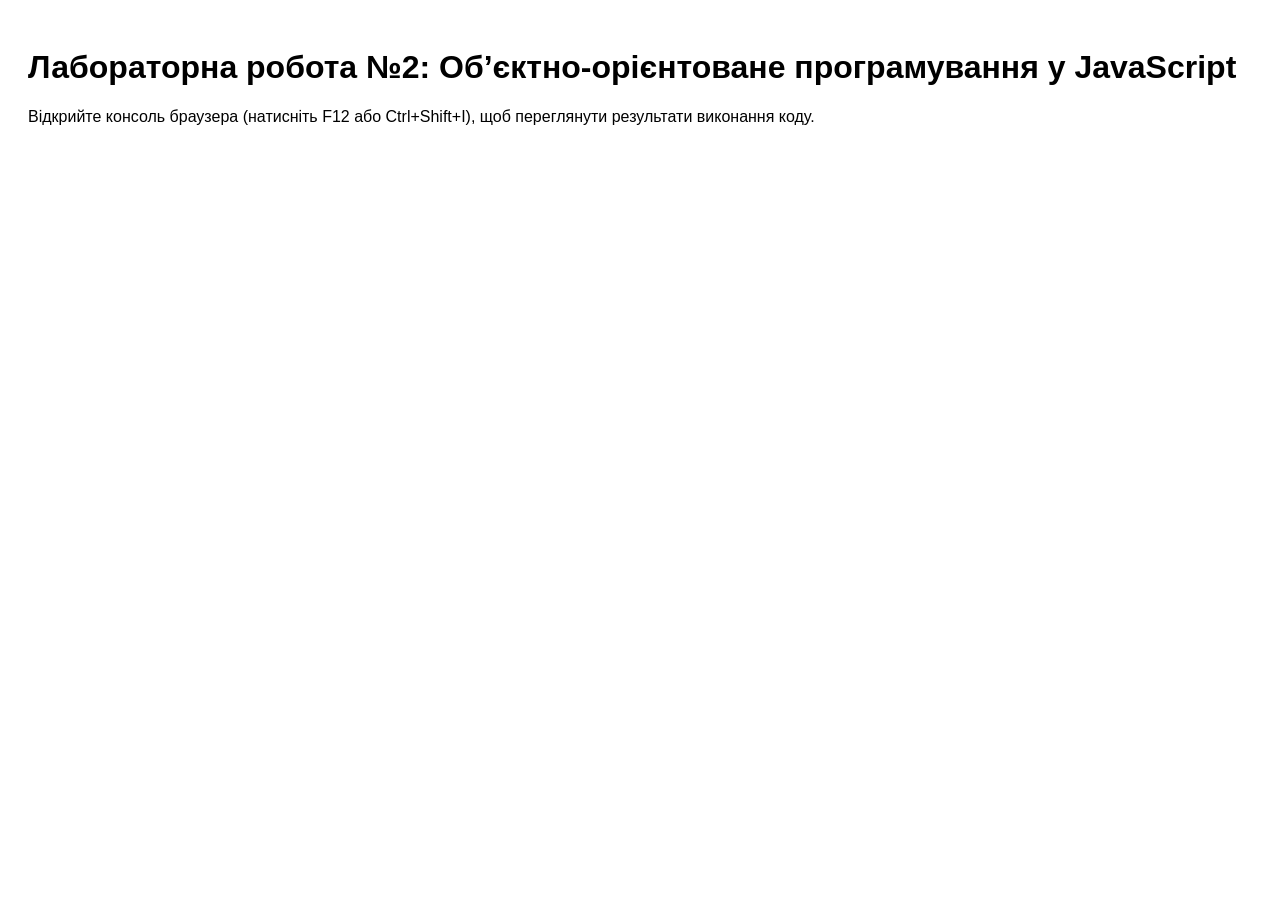
==== index.html @ 81987901 "Add files via upload" ====
<!DOCTYPE html>
<html lang="uk">
<head>
  <meta charset="UTF-8">
  <meta name="viewport" content="width=device-width, initial-scale=1.0">
  <title>Лабораторна робота №2</title>
  <style>
    body {
      font-family: Arial, sans-serif;
      padding: 20px;
    }
  </style>
</head>
<body>
  <h1>Лабораторна робота №2: Об’єктно-орієнтоване програмування у JavaScript</h1>
  <p>Відкрийте консоль браузера (натисніть F12 або Ctrl+Shift+I), щоб переглянути результати виконання коду.</p>

  <script>

    var car1 = new Object();
    car1.color = "red";
    car1.maxSpeed = 220;
    car1.driver = new Object();
    car1.driver.name = "Іван Іваненко";
    car1.driver.category = "C";
    car1.driver.personalLimitations = "No driving at night";
    car1.tuning = true;
    car1.numberOfAccidents = 0;

    var car2 = {
      color: "blue",
      maxSpeed: 180,
      driver: {
        name: "Kuchirka Liubomyr",
        category: "B",
        personalLimitations: null
      },
      tuning: false,
      numberOfAccidents: 2
    };

    car1.drive = function() {
      console.log("I am not driving at night");
    };
    car1.drive();

    car2.drive = function() {
      console.log("I can drive anytime");
    };
    car2.drive();

    function Truck(color, weight, avgSpeed, brand, model) {
      this.color = color;
      this.weight = weight;
      this.avgSpeed = avgSpeed;
      this.brand = brand;
      this.model = model;
      
      this.trip = function() {
        if (!this.driver) {
          console.log("No driver assigned");
        } else {
          var message = "Driver " + this.driver.name + " ";
          message += this.driver.nightDriving ? "drives at night" : "does not drive at night";
          message += " and has " + this.driver.experience + " years of experience";
          console.log(message);
        }
      }
    }

    Truck.AssignDriver = function(truck, name, nightDriving, experience) {
      truck.driver = {
        name: name,
        nightDriving: nightDriving,
        experience: experience
      };
    };

    var truck1 = new Truck("green", 5000, 80.5, "MAN", "TGS");
    Truck.AssignDriver(truck1, "Kuchirka Liubomyr", true, 5);

    var truck2 = new Truck("black", 6000, 75.0, "Scania", "R500");
    Truck.AssignDriver(truck2, "Kuchirka Liubomyr", false, 3);

    truck1.trip();
    truck2.trip();


    class Square {
      constructor(a) {
        this.a = a;
      }
      
      static help() {
        console.log("Square: A four-sided polygon with equal sides. Property: side length 'a'.");
      }
      
      length() {
        console.log("Perimeter: " + (4 * this.a));
      }
      
      square() {
        console.log("Area: " + (this.a * this.a));
      }
      
      info() {
        console.log("Square Info:");
        console.log("Side length: " + this.a);
        console.log("Angles: 90° each");
        console.log("Perimeter: " + (4 * this.a));
        console.log("Area: " + (this.a * this.a));
      }
    }

    class Rectangle extends Square {
      constructor(a, b) {
        super(a);
        this.b = b;
      }
      
      static help() {
        console.log("Rectangle: A quadrilateral with two pairs of parallel sides. Properties: length 'a' and width 'b'.");
      }
      
      length() {
        console.log("Perimeter: " + (2 * (this.a + this.b)));
      }
      
      square() {
        console.log("Area: " + (this.a * this.b));
      }
      
      info() {
        console.log("Rectangle Info:");
        console.log("Length: " + this.a + ", Width: " + this.b);
        console.log("Angles: 90° each");
        console.log("Perimeter: " + (2 * (this.a + this.b)));
        console.log("Area: " + (this.a * this.b));
      }
    }

    class Rhombus extends Square {
      constructor(a, alpha, beta) {
        super(a);
        this.alpha = alpha;
        this.beta = beta;
      }
      
      static help() {
        console.log("Rhombus: A quadrilateral with all sides equal. Properties: side 'a', and angles 'alpha' (obtuse) and 'beta' (acute).");
      }
      
      length() {
        console.log("Perimeter: " + (4 * this.a));
      }
      
      square() {
        let alphaRadians = this.alpha * (Math.PI / 180);
        console.log("Area: " + (this.a * this.a * Math.sin(alphaRadians)));
      }
      
      info() {
        console.log("Rhombus Info:");
        console.log("Side: " + this.a);
        console.log("Angles: alpha = " + this.alpha + "°, beta = " + this.beta + "°");
        console.log("Perimeter: " + (4 * this.a));
        let alphaRadians = this.alpha * (Math.PI / 180);
        console.log("Area: " + (this.a * this.a * Math.sin(alphaRadians)));
      }
    }

    class Parallelogram extends Rectangle {
      constructor(a, b, alpha, beta) {
        super(a, b);
        this.alpha = alpha;
        this.beta = beta;
      }
      
      static help() {
        console.log("Parallelogram: A quadrilateral with opposite sides parallel. Properties: sides 'a' and 'b', angles 'alpha' (obtuse) and 'beta' (acute).");
      }
      
      length() {
        console.log("Perimeter: " + (2 * (this.a + this.b)));
      }
      
      square() {
        let alphaRadians = this.alpha * (Math.PI / 180);
        console.log("Area: " + (this.a * this.b * Math.sin(alphaRadians)));
      }
      
      info() {
        console.log("Parallelogram Info:");
        console.log("Sides: a = " + this.a + ", b = " + this.b);
        console.log("Angles: alpha = " + this.alpha + "°, beta = " + this.beta + "°");
        console.log("Perimeter: " + (2 * (this.a + this.b)));
        let alphaRadians = this.alpha * (Math.PI / 180);
        console.log("Area: " + (this.a * this.b * Math.sin(alphaRadians)));
      }
    }

    class RectangleWithAccessors extends Rectangle {
      constructor(a, b) {
        super(a, b);
      }
      
      get lengthValue() {
        return this.a;
      }
      
      set lengthValue(newA) {
        this.a = newA;
      }
      
      get width() {
        return this.b;
      }
      
      set width(newB) {
        this.b = newB;
      }
    }

    Square.help();
    Rectangle.help();
    Rhombus.help();
    Parallelogram.help();

    let squareObj = new Square(5);
    let rectangleObj = new Rectangle(6, 3);
    let rhombusObj = new Rhombus(4, 120, 60);
    let parallelogramObj = new Parallelogram(7, 4, 110, 70);

    squareObj.info();
    rectangleObj.info();
    rhombusObj.info();
    parallelogramObj.info();

    function Triangular(a = 3, b = 4, c = 5) {
      return { a, b, c };
    }

    let triangle1 = Triangular();
    let triangle2 = Triangular(5, 12, 13);
    let triangle3 = Triangular(7, 24, 25);
    console.log("Triangle 1:", triangle1);
    console.log("Triangle 2:", triangle2);
    console.log("Triangle 3:", triangle3);

    function PiMultiplier(multiplier) {
      return function() {
        return Math.PI * multiplier;
      };
    }

    let multiplyPiBy2 = PiMultiplier(2);
    let multiplyPiBy3over2 = PiMultiplier(3 / 2);
    let dividePiBy2 = PiMultiplier(1 / 2); // еквівалентно діленню π на 2
    console.log("π * 2 =", multiplyPiBy2());
    console.log("π * (3/2) =", multiplyPiBy3over2());
    console.log("π / 2 =", dividePiBy2());

    function Painter(color) {
      return function(obj) {
        if (obj && obj.type) {
          console.log(color + " " + obj.type);
        } else {
          console.log("No 'type' property occurred!");
        }
      };
    }

    let PaintBlue = Painter("Blue");
    let PaintRed = Painter("Red");
    let PaintYellow = Painter("Yellow");

    let testObj1 = { maxSpeed: 280, type: "Truck" };
    let testObj2 = { maxSpeed: 180, type: "Sportcar", avgSpeed: 90 };
    let testObj3 = { color: "purple", loadCapacity: 2400, isCar: true };

    PaintBlue(testObj1);
    PaintRed(testObj2);
    PaintYellow(testObj3);
  </script>
</body>
</html>
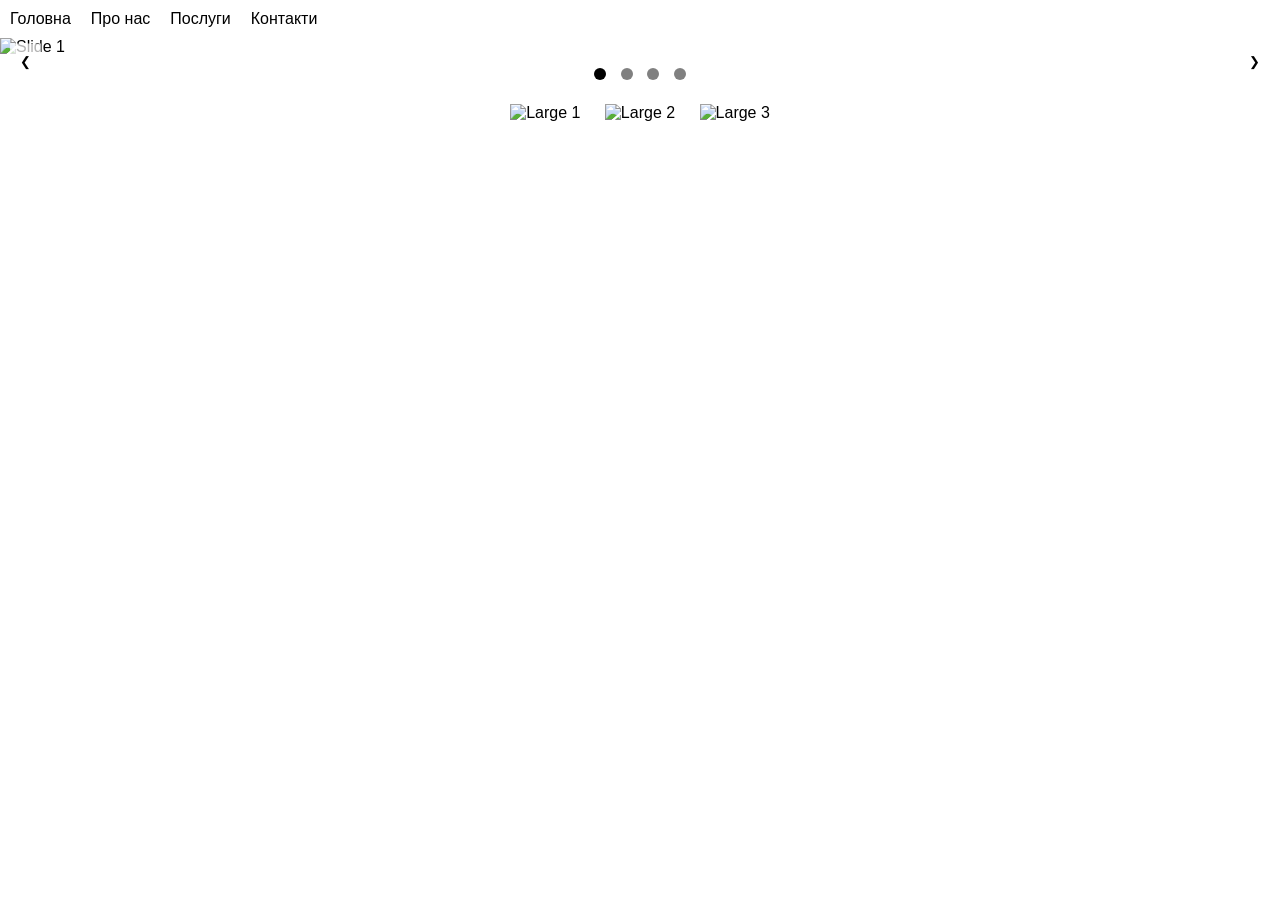
==== commit ed646e47: "е" ====
--- a/index.html
+++ b/index.html
@@ -1,286 +1,53 @@
-<!DOCTYPE html>
-<html lang="uk">
-<head>
-  <meta charset="UTF-8">
-  <meta name="viewport" content="width=device-width, initial-scale=1.0">
-  <title>Лабораторна робота №2</title>
-  <style>
-    body {
-      font-family: Arial, sans-serif;
-      padding: 20px;
-    }
-  </style>
-</head>
-<body>
-  <h1>Лабораторна робота №2: Об’єктно-орієнтоване програмування у JavaScript</h1>
-  <p>Відкрийте консоль браузера (натисніть F12 або Ctrl+Shift+I), щоб переглянути результати виконання коду.</p>
-
-  <script>
-
-    var car1 = new Object();
-    car1.color = "red";
-    car1.maxSpeed = 220;
-    car1.driver = new Object();
-    car1.driver.name = "Іван Іваненко";
-    car1.driver.category = "C";
-    car1.driver.personalLimitations = "No driving at night";
-    car1.tuning = true;
-    car1.numberOfAccidents = 0;
-
-    var car2 = {
-      color: "blue",
-      maxSpeed: 180,
-      driver: {
-        name: "Kuchirka Liubomyr",
-        category: "B",
-        personalLimitations: null
-      },
-      tuning: false,
-      numberOfAccidents: 2
-    };
-
-    car1.drive = function() {
-      console.log("I am not driving at night");
-    };
-    car1.drive();
-
-    car2.drive = function() {
-      console.log("I can drive anytime");
-    };
-    car2.drive();
-
-    function Truck(color, weight, avgSpeed, brand, model) {
-      this.color = color;
-      this.weight = weight;
-      this.avgSpeed = avgSpeed;
-      this.brand = brand;
-      this.model = model;
-      
-      this.trip = function() {
-        if (!this.driver) {
-          console.log("No driver assigned");
-        } else {
-          var message = "Driver " + this.driver.name + " ";
-          message += this.driver.nightDriving ? "drives at night" : "does not drive at night";
-          message += " and has " + this.driver.experience + " years of experience";
-          console.log(message);
-        }
-      }
-    }
-
-    Truck.AssignDriver = function(truck, name, nightDriving, experience) {
-      truck.driver = {
-        name: name,
-        nightDriving: nightDriving,
-        experience: experience
-      };
-    };
-
-    var truck1 = new Truck("green", 5000, 80.5, "MAN", "TGS");
-    Truck.AssignDriver(truck1, "Kuchirka Liubomyr", true, 5);
-
-    var truck2 = new Truck("black", 6000, 75.0, "Scania", "R500");
-    Truck.AssignDriver(truck2, "Kuchirka Liubomyr", false, 3);
-
-    truck1.trip();
-    truck2.trip();
-
-
-    class Square {
-      constructor(a) {
-        this.a = a;
-      }
-      
-      static help() {
-        console.log("Square: A four-sided polygon with equal sides. Property: side length 'a'.");
-      }
-      
-      length() {
-        console.log("Perimeter: " + (4 * this.a));
-      }
-      
-      square() {
-        console.log("Area: " + (this.a * this.a));
-      }
-      
-      info() {
-        console.log("Square Info:");
-        console.log("Side length: " + this.a);
-        console.log("Angles: 90° each");
-        console.log("Perimeter: " + (4 * this.a));
-        console.log("Area: " + (this.a * this.a));
-      }
-    }
-
-    class Rectangle extends Square {
-      constructor(a, b) {
-        super(a);
-        this.b = b;
-      }
-      
-      static help() {
-        console.log("Rectangle: A quadrilateral with two pairs of parallel sides. Properties: length 'a' and width 'b'.");
-      }
-      
-      length() {
-        console.log("Perimeter: " + (2 * (this.a + this.b)));
-      }
-      
-      square() {
-        console.log("Area: " + (this.a * this.b));
-      }
-      
-      info() {
-        console.log("Rectangle Info:");
-        console.log("Length: " + this.a + ", Width: " + this.b);
-        console.log("Angles: 90° each");
-        console.log("Perimeter: " + (2 * (this.a + this.b)));
-        console.log("Area: " + (this.a * this.b));
-      }
-    }
-
-    class Rhombus extends Square {
-      constructor(a, alpha, beta) {
-        super(a);
-        this.alpha = alpha;
-        this.beta = beta;
-      }
-      
-      static help() {
-        console.log("Rhombus: A quadrilateral with all sides equal. Properties: side 'a', and angles 'alpha' (obtuse) and 'beta' (acute).");
-      }
-      
-      length() {
-        console.log("Perimeter: " + (4 * this.a));
-      }
-      
-      square() {
-        let alphaRadians = this.alpha * (Math.PI / 180);
-        console.log("Area: " + (this.a * this.a * Math.sin(alphaRadians)));
-      }
-      
-      info() {
-        console.log("Rhombus Info:");
-        console.log("Side: " + this.a);
-        console.log("Angles: alpha = " + this.alpha + "°, beta = " + this.beta + "°");
-        console.log("Perimeter: " + (4 * this.a));
-        let alphaRadians = this.alpha * (Math.PI / 180);
-        console.log("Area: " + (this.a * this.a * Math.sin(alphaRadians)));
-      }
-    }
-
-    class Parallelogram extends Rectangle {
-      constructor(a, b, alpha, beta) {
-        super(a, b);
-        this.alpha = alpha;
-        this.beta = beta;
-      }
-      
-      static help() {
-        console.log("Parallelogram: A quadrilateral with opposite sides parallel. Properties: sides 'a' and 'b', angles 'alpha' (obtuse) and 'beta' (acute).");
-      }
-      
-      length() {
-        console.log("Perimeter: " + (2 * (this.a + this.b)));
-      }
-      
-      square() {
-        let alphaRadians = this.alpha * (Math.PI / 180);
-        console.log("Area: " + (this.a * this.b * Math.sin(alphaRadians)));
-      }
-      
-      info() {
-        console.log("Parallelogram Info:");
-        console.log("Sides: a = " + this.a + ", b = " + this.b);
-        console.log("Angles: alpha = " + this.alpha + "°, beta = " + this.beta + "°");
-        console.log("Perimeter: " + (2 * (this.a + this.b)));
-        let alphaRadians = this.alpha * (Math.PI / 180);
-        console.log("Area: " + (this.a * this.b * Math.sin(alphaRadians)));
-      }
-    }
-
-    class RectangleWithAccessors extends Rectangle {
-      constructor(a, b) {
-        super(a, b);
-      }
-      
-      get lengthValue() {
-        return this.a;
-      }
-      
-      set lengthValue(newA) {
-        this.a = newA;
-      }
-      
-      get width() {
-        return this.b;
-      }
-      
-      set width(newB) {
-        this.b = newB;
-      }
-    }
-
-    Square.help();
-    Rectangle.help();
-    Rhombus.help();
-    Parallelogram.help();
-
-    let squareObj = new Square(5);
-    let rectangleObj = new Rectangle(6, 3);
-    let rhombusObj = new Rhombus(4, 120, 60);
-    let parallelogramObj = new Parallelogram(7, 4, 110, 70);
-
-    squareObj.info();
-    rectangleObj.info();
-    rhombusObj.info();
-    parallelogramObj.info();
-
-    function Triangular(a = 3, b = 4, c = 5) {
-      return { a, b, c };
-    }
-
-    let triangle1 = Triangular();
-    let triangle2 = Triangular(5, 12, 13);
-    let triangle3 = Triangular(7, 24, 25);
-    console.log("Triangle 1:", triangle1);
-    console.log("Triangle 2:", triangle2);
-    console.log("Triangle 3:", triangle3);
-
-    function PiMultiplier(multiplier) {
-      return function() {
-        return Math.PI * multiplier;
-      };
-    }
-
-    let multiplyPiBy2 = PiMultiplier(2);
-    let multiplyPiBy3over2 = PiMultiplier(3 / 2);
-    let dividePiBy2 = PiMultiplier(1 / 2); // еквівалентно діленню π на 2
-    console.log("π * 2 =", multiplyPiBy2());
-    console.log("π * (3/2) =", multiplyPiBy3over2());
-    console.log("π / 2 =", dividePiBy2());
-
-    function Painter(color) {
-      return function(obj) {
-        if (obj && obj.type) {
-          console.log(color + " " + obj.type);
-        } else {
-          console.log("No 'type' property occurred!");
-        }
-      };
-    }
-
-    let PaintBlue = Painter("Blue");
-    let PaintRed = Painter("Red");
-    let PaintYellow = Painter("Yellow");
-
-    let testObj1 = { maxSpeed: 280, type: "Truck" };
-    let testObj2 = { maxSpeed: 180, type: "Sportcar", avgSpeed: 90 };
-    let testObj3 = { color: "purple", loadCapacity: 2400, isCar: true };
-
-    PaintBlue(testObj1);
-    PaintRed(testObj2);
-    PaintYellow(testObj3);
-  </script>
-</body>
-</html>
+<!DOCTYPE html>
+<html lang="uk">
+<head>
+  <meta charset="UTF-8" />
+  <meta name="viewport" content="width=device-width, initial-scale=1.0" />
+  <title>Лабораторна 8</title>
+  <link rel="stylesheet" href="style.css" />
+</head>
+<body>
+  <nav id="nav">
+    <div id="hamburger">&#9776;</div>
+    <ul id="menu">
+      <li><img src="icon1.png" alt=""> Головна</li>
+      <li><img src="icon2.png" alt=""> Про нас</li>
+      <li><img src="icon3.png" alt=""> Послуги</li>
+      <li><img src="icon4.png" alt=""> Контакти</li>
+    </ul>
+  </nav>
+
+  <div class="carousel">
+    <div class="slides-wrapper">
+      <div class="slides">
+        <div class="slide"><img src="https://placehold.co/600x300?text=Slide+1" alt="Slide 1"></div>
+        <div class="slide"><img src="https://placehold.co/600x300?text=Slide+2" alt="Slide 2"></div>
+        <div class="slide"><img src="https://placehold.co/600x300?text=Slide+3" alt="Slide 3"></div>
+        <div class="slide"><img src="https://placehold.co/600x300?text=Slide+4" alt="Slide 4"></div>
+      </div>
+    </div>
+    <button id="prev">&#10094;</button>
+    <button id="next">&#10095;</button>
+    <div class="dots">
+      <span class="dot"></span>
+      <span class="dot"></span>
+      <span class="dot"></span>
+      <span class="dot"></span>
+    </div>
+  </div>
+
+  <div class="large-only">
+    <img src="https://placehold.co/400x300?text=Large+Image+1" alt="Large 1">
+    <img src="https://placehold.co/400x300?text=Large+Image+2" alt="Large 2">
+    <img src="https://placehold.co/400x300?text=Large+Image+3" alt="Large 3">
+  </div>
+
+  <div class="medium-only">
+    <img src="https://placehold.co/300x200?text=Medium+Image+1" alt="Medium 1">
+    <img src="https://placehold.co/300x200?text=Medium+Image+2" alt="Medium 2">
+    <img src="https://placehold.co/300x200?text=Medium+Image+3" alt="Medium 3">
+  </div>
+
+  <script src="script.js"></script>
+</body>
+</html>
--- a/style.css
+++ b/style.css
@@ -0,0 +1,99 @@
+/* Базові стилі */
+body {
+  font-family: sans-serif;
+  margin: 0;
+}
+nav ul {
+  display: flex;
+  list-style: none;
+  padding: 0;
+  margin: 0;
+}
+nav li {
+  margin: 10px;
+  display: flex;
+  align-items: center;
+}
+#hamburger {
+  display: none;
+  cursor: pointer;
+  font-size: 24px;
+  padding: 10px;
+}
+
+/* Карусель */
+.carousel {
+  position: relative;
+  max-width: 100%;
+  overflow: hidden;
+}
+.slides-wrapper {
+  width: 100%;
+  overflow: hidden;
+}
+.slides {
+  display: flex;
+  transition: transform 0.8s ease; /* плавний рух */
+}
+.slide {
+  flex: 0 0 100%;
+}
+.slide img {
+  width: 100%;
+  height: auto;
+  display: block;
+}
+
+/* Кнопки */
+button {
+  position: absolute;
+  top: 50%;
+  transform: translateY(-50%);
+  background: rgba(255,255,255,0.7);
+  border: none;
+  cursor: pointer;
+  padding: 10px;
+}
+#prev { left: 10px; }
+#next { right: 10px; }
+
+/* Індикатори */
+.dots {
+  text-align: center;
+  margin-top: 10px;
+}
+.dot {
+  height: 12px;
+  width: 12px;
+  margin: 0 5px;
+  background-color: gray;
+  display: inline-block;
+  border-radius: 50%;
+  cursor: pointer;
+}
+.dot.active {
+  background-color: black;
+}
+
+/* Large / Medium-only секції */
+.large-only, .medium-only {
+  display: none;
+  text-align: center;
+  margin: 20px 0;
+}
+.large-only img,
+.medium-only img {
+  margin: 0 10px;
+}
+
+/* Media Queries */
+@media (min-width: 768px) {
+  #menu { display: flex !important; }
+  .large-only { display: block; }
+}
+@media (max-width: 767px) {
+  #hamburger { display: block; }
+  #menu { display: none; flex-direction: column; }
+  #menu.show { display: flex; }
+  .medium-only { display: block; }
+}
